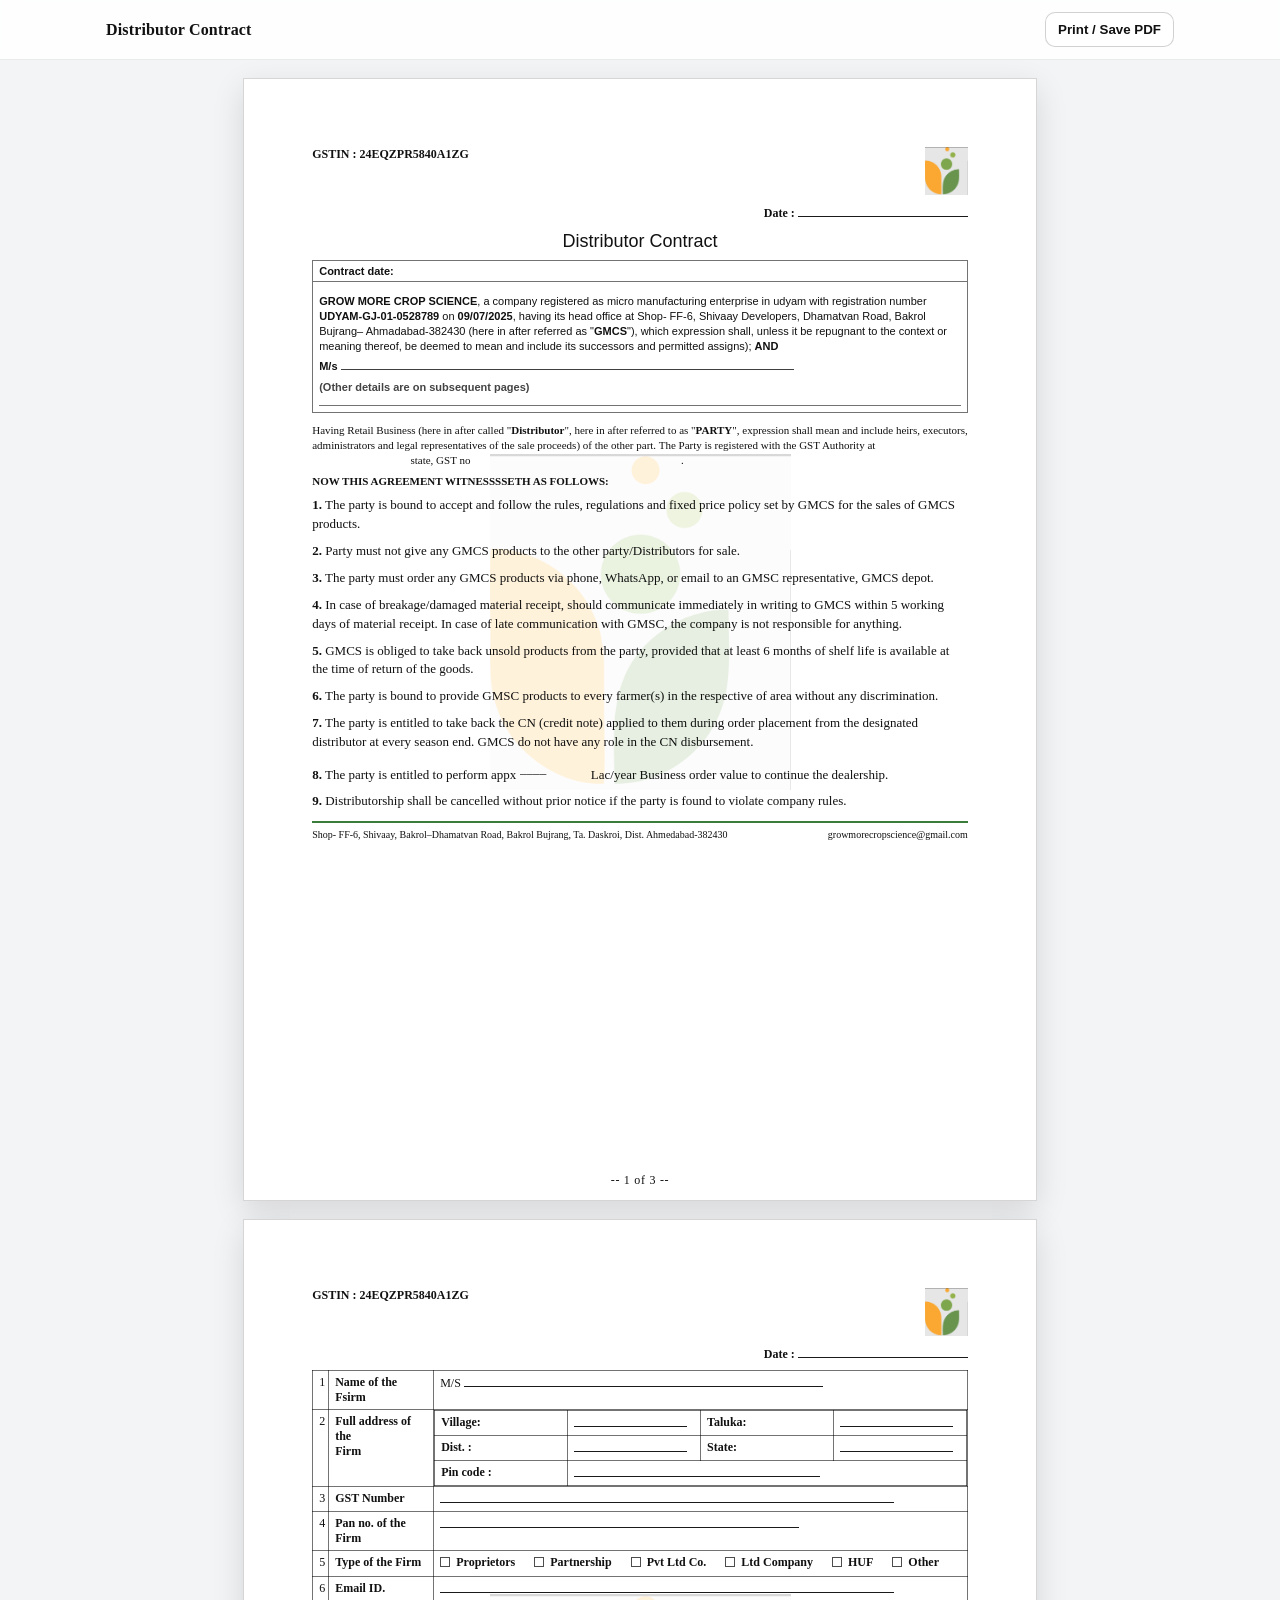
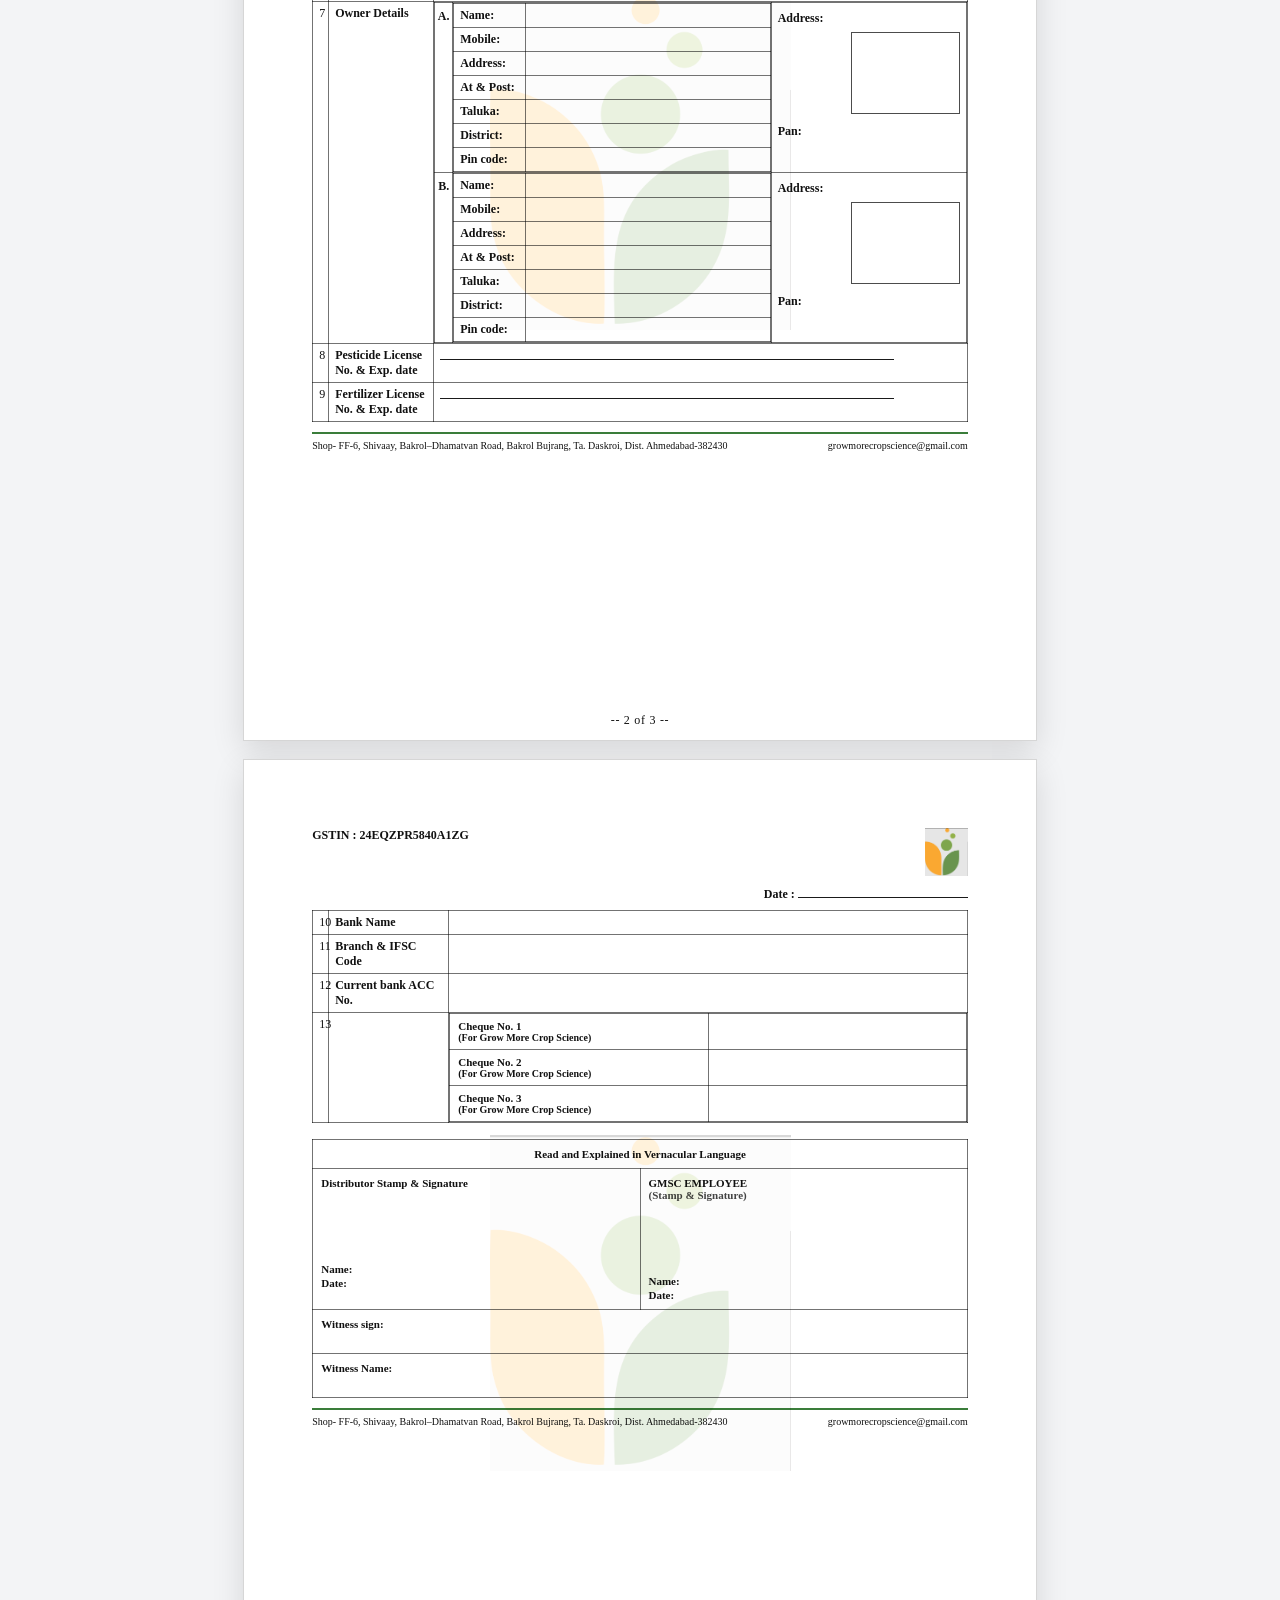
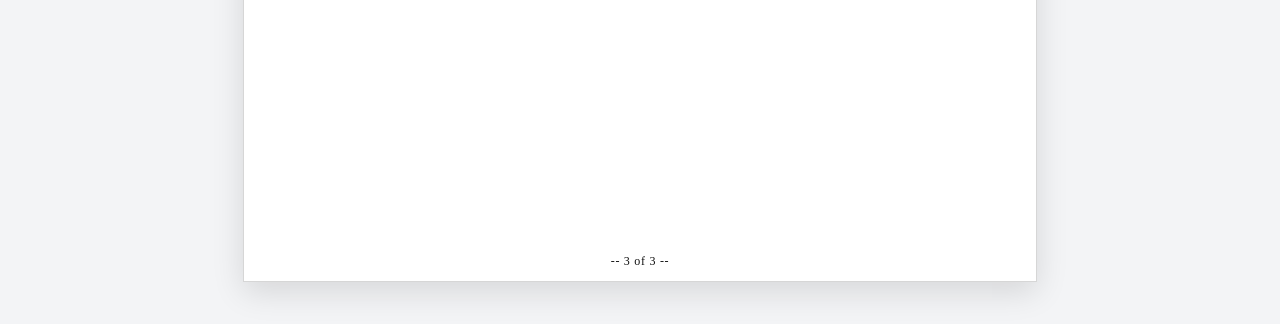
==== distributor-contract.html @ c345767f "grow more V1" ====
<!DOCTYPE html>
<html lang="en">
  <head>
    <meta charset="UTF-8" />
    <meta name="viewport" content="width=device-width, initial-scale=1.0" />
    <title>Distributor Contract</title>
    <link rel="stylesheet" href="./distributor-contract.css" />
  </head>
  <body>
    <header class="toolbar no-print" aria-label="Document toolbar">
      <div class="toolbar__inner">
        <div class="toolbar__title">Distributor Contract</div>
        <div class="toolbar__actions">
          <button type="button" class="btn" id="btn-print">Print / Save PDF</button>
        </div>
      </div>
    </header>

    <main class="doc" aria-label="Distributor contract document">
      <!-- PAGE 1 -->
      <section class="page page--gmcs" aria-label="Page 1">
        <div class="page__content">
          <header class="gmcs-header" aria-label="GMCS header">
            <div class="gmcs-header__left">
              <div class="gmcs-header__gstin">GSTIN : 24EQZPR5840A1ZG</div>
            </div>
            <div class="gmcs-header__right">
              <div class="gmcs-header__brand">
                <img class="gmcs-header__logo" src="./image.png" alt="Company logo" />
                <div class="gmcs-header__brand-text">
                  <div class="gmcs-header__brand-name">Grow More</div>
                  <div class="gmcs-header__brand-sub">Crop Science</div>
                </div>
              </div>
              <div class="gmcs-header__date">
                <span>Date :</span>
                <span class="gmcs-blank gmcs-blank--sm" data-field="contractDate"></span>
              </div>
            </div>
          </header>

          <div class="gmcs-watermark" aria-hidden="true"></div>

          <h1 class="doc-title doc-title--gmcs">Distributor Contract</h1>

          <section class="gmcs-box" aria-label="Contract parties box">
            <div class="gmcs-box__row"><strong>Contract date:</strong></div>
            <div class="gmcs-box__body">
              <p class="gmcs-small">
                <strong>GROW MORE CROP SCIENCE</strong>, a company registered as micro manufacturing
                enterprise in udyam with registration number <strong>UDYAM-GJ-01-0528789</strong> on
                <strong>09/07/2025</strong>, having its head office at Shop- FF-6, Shivaay Developers,
                Dhamatvan Road, Bakrol Bujrang– Ahmadabad-382430 (here in after referred as
                "<strong>GMCS</strong>"), which expression shall, unless it be repugnant to the context or
                meaning thereof, be deemed to mean and include its successors and permitted assigns);
                <strong>AND</strong>
              </p>

              <p class="gmcs-small"><strong>M/s</strong> <span class="gmcs-line gmcs-line--ms" data-field="firmName"></span></p>
              <p class="gmcs-small muted"><strong>(Other details are on subsequent pages)</strong></p>
              <div class="gmcs-rule" aria-hidden="true"></div>
            </div>
          </section>

          <p class="gmcs-small">
            Having Retail Business (here in after called "<strong>Distributor</strong>", here in after
            referred to as "<strong>PARTY</strong>", expression shall mean and include heirs, executors,
            administrators and legal representatives of the sale proceeds) of the other part. The Party is
            registered with the GST Authority at <span class="u u--state" data-field="gstState"></span>state, GST no
            <span class="u u--gst" data-field="gstNumber"></span>.
          </p>

          <p class="gmcs-small"><strong>NOW THIS AGREEMENT WITNESSSSETH AS FOLLOWS:</strong></p>

          <div class="clauses">
            <p class="para para--tight">
              <strong>1.</strong> The party is bound to accept and follow the rules, regulations and fixed
              price policy set by GMCS for the sales of GMCS products.
            </p>
            <p class="para para--tight">
              <strong>2.</strong> Party must not give any GMCS products to the other party/Distributors for
              sale.
            </p>
            <p class="para para--tight">
              <strong>3.</strong> The party must order any GMCS products via phone, WhatsApp, or email to an
              GMSC representative, GMCS depot.
            </p>
            <p class="para para--tight">
              <strong>4.</strong> In case of breakage/damaged material receipt, should communicate
              immediately in writing to GMCS within 5 working days of material receipt. In case of late
              communication with GMSC, the company is not responsible for anything.
            </p>
            <p class="para para--tight">
              <strong>5.</strong> GMCS is obliged to take back unsold products from the party, provided that
              at least 6 months of shelf life is available at the time of return of the goods.
            </p>
            <p class="para para--tight">
              <strong>6.</strong> The party is bound to provide GMSC products to every farmer(s) in the
              respective of area without any discrimination.
            </p>
            <p class="para para--tight">
              <strong>7.</strong> The party is entitled to take back the CN (credit note) applied to them
              during order placement from the designated distributor at every season end. GMCS do not have
              any role in the CN disbursement.
            </p>
            <p class="para para--tight">
              <strong>8.</strong> The party is entitled to perform appx <span class="u u--small">____</span>
              Lac/year Business order value to continue the dealership.
            </p>
            <p class="para para--tight">
              <strong>9.</strong> Distributorship shall be cancelled without prior notice if the party is
              found to violate company rules.
            </p>
          </div>

          <footer class="gmcs-footer" aria-label="GMCS footer">
            <div class="gmcs-footer__left">Shop- FF-6, Shivaay, Bakrol–Dhamatvan Road, Bakrol Bujrang, Ta. Daskroi, Dist. Ahmedabad-382430</div>
            <div class="gmcs-footer__right">growmorecropscience@gmail.com</div>
          </footer>
        </div>

        <footer class="page__footer" aria-label="Page 1 footer">
          <span class="page__number">-- 1 of 3 --</span>
        </footer>
      </section>

      <!-- PAGE 2 -->
      <section class="page page--gmcs" aria-label="Page 2">
        <div class="page__content">
          <header class="gmcs-header" aria-label="GMCS header">
            <div class="gmcs-header__left">
              <div class="gmcs-header__gstin">GSTIN : 24EQZPR5840A1ZG</div>
            </div>
            <div class="gmcs-header__right">
              <div class="gmcs-header__brand">
                <img class="gmcs-header__logo" src="./image.png" alt="Company logo" />
                <div class="gmcs-header__brand-text">
                  <div class="gmcs-header__brand-name">Grow More</div>
                  <div class="gmcs-header__brand-sub">Crop Science</div>
                </div>
              </div>
              <div class="gmcs-header__date">
                <span>Date :</span>
                <span class="gmcs-blank gmcs-blank--sm" data-field="contractDate"></span>
              </div>
            </div>
          </header>

          <div class="gmcs-watermark" aria-hidden="true"></div>

          <table class="gmcs-table" aria-label="Distributor details form">
            <tbody>
              <tr>
                <td class="c-no">1</td>
                <td class="c-label">Name of the Fsirm</td>
                <td class="c-value">M/S <span class="gmcs-blank gmcs-blank--xl" data-field="firmName"></span></td>
              </tr>

              <tr>
                <td class="c-no">2</td>
                <td class="c-label">Full address of the<br />Firm</td>
                <td class="c-value p0">
                  <table class="gmcs-sub" aria-label="Firm address">
                    <tr>
                      <td class="subcell">Village:</td>
                      <td class="subcell subcell--fill"><span class="gmcs-blank gmcs-blank--md" data-field="addressVillage"></span></td>
                      <td class="subcell">Taluka:</td>
                      <td class="subcell subcell--fill"><span class="gmcs-blank gmcs-blank--md" data-field="addressTaluka"></span></td>
                    </tr>
                    <tr>
                      <td class="subcell">Dist. :</td>
                      <td class="subcell subcell--fill"><span class="gmcs-blank gmcs-blank--md" data-field="addressDistrict"></span></td>
                      <td class="subcell">State:</td>
                      <td class="subcell subcell--fill"><span class="gmcs-blank gmcs-blank--md" data-field="addressState"></span></td>
                    </tr>
                    <tr>
                      <td class="subcell">Pin code :</td>
                      <td class="subcell subcell--fill" colspan="3"><span class="gmcs-blank gmcs-blank--lg" data-field="addressPincode"></span></td>
                    </tr>
                  </table>
                </td>
              </tr>

              <tr>
                <td class="c-no">3</td>
                <td class="c-label">GST Number</td>
                <td class="c-value"><span class="gmcs-blank gmcs-blank--xxl" data-field="gstNumber"></span></td>
              </tr>

              <tr>
                <td class="c-no">4</td>
                <td class="c-label">Pan no. of the Firm</td>
                <td class="c-value"><span class="gmcs-blank gmcs-blank--xl" data-field="panNumber"></span></td>
              </tr>

              <tr>
                <td class="c-no">5</td>
                <td class="c-label">Type of the Firm</td>
                <td class="c-value">
                  <label class="gmcs-check"><span class="box" aria-hidden="true" data-check="firmType" data-check-value="Proprietors"></span> Proprietors</label>
                  <label class="gmcs-check"><span class="box" aria-hidden="true" data-check="firmType" data-check-value="Partnership"></span> Partnership</label>
                  <label class="gmcs-check"><span class="box" aria-hidden="true" data-check="firmType" data-check-value="Pvt Ltd Co."></span> Pvt Ltd Co.</label>
                  <label class="gmcs-check"><span class="box" aria-hidden="true" data-check="firmType" data-check-value="Ltd Company"></span> Ltd Company</label>
                  <label class="gmcs-check"><span class="box" aria-hidden="true" data-check="firmType" data-check-value="HUF"></span> HUF</label>
                  <label class="gmcs-check"><span class="box" aria-hidden="true" data-check="firmType" data-check-value="Other"></span> Other</label>
                </td>
              </tr>

              <tr>
                <td class="c-no">6</td>
                <td class="c-label">Email ID.</td>
                <td class="c-value"><span class="gmcs-blank gmcs-blank--xxl" data-field="email"></span></td>
              </tr>

              <tr>
                <td class="c-no">7</td>
                <td class="c-label">Owner Details</td>
                <td class="c-value p0">
                  <table class="gmcs-owner" aria-label="Owner details">
                    <tr>
                      <td class="own-letter">A.</td>
                      <td class="own-left p0">
                        <table class="gmcs-fields" aria-label="Owner A fields">
                          <tr><td class="f-label">Name:</td><td class="f-fill" data-field="ownerAName"></td></tr>
                          <tr><td class="f-label">Mobile:</td><td class="f-fill" data-field="ownerAMobile"></td></tr>
                          <tr><td class="f-label">Address:</td><td class="f-fill" data-field="ownerAAddress"></td></tr>
                          <tr><td class="f-label">At &amp; Post:</td><td class="f-fill" data-field="ownerAAtPost"></td></tr>
                          <tr><td class="f-label">Taluka:</td><td class="f-fill" data-field="ownerATaluka"></td></tr>
                          <tr><td class="f-label">District:</td><td class="f-fill" data-field="ownerADistrict"></td></tr>
                          <tr><td class="f-label">Pin code:</td><td class="f-fill" data-field="ownerAPincode"></td></tr>
                        </table>
                      </td>
                      <td class="own-right">
                        <div class="own-right__top"><span class="r-label">Address:</span></div>
                        <div class="own-right__box" aria-hidden="true" data-field="ownerAAddressBox"></div>
                        <div class="own-right__bottom"><span class="r-label">Pan:</span> <span data-field="ownerAPan"></span></div>
                      </td>
                    </tr>

                    <tr>
                      <td class="own-letter">B.</td>
                      <td class="own-left p0">
                        <table class="gmcs-fields" aria-label="Owner B fields">
                          <tr><td class="f-label">Name:</td><td class="f-fill" data-field="ownerBName"></td></tr>
                          <tr><td class="f-label">Mobile:</td><td class="f-fill" data-field="ownerBMobile"></td></tr>
                          <tr><td class="f-label">Address:</td><td class="f-fill" data-field="ownerBAddress"></td></tr>
                          <tr><td class="f-label">At &amp; Post:</td><td class="f-fill" data-field="ownerBAtPost"></td></tr>
                          <tr><td class="f-label">Taluka:</td><td class="f-fill" data-field="ownerBTaluka"></td></tr>
                          <tr><td class="f-label">District:</td><td class="f-fill" data-field="ownerBDistrict"></td></tr>
                          <tr><td class="f-label">Pin code:</td><td class="f-fill" data-field="ownerBPincode"></td></tr>
                        </table>
                      </td>
                      <td class="own-right">
                        <div class="own-right__top"><span class="r-label">Address:</span></div>
                        <div class="own-right__box" aria-hidden="true" data-field="ownerBAddressBox"></div>
                        <div class="own-right__bottom"><span class="r-label">Pan:</span> <span data-field="ownerBPan"></span></div>
                      </td>
                    </tr>
                  </table>
                </td>
              </tr>

              <tr>
                <td class="c-no">8</td>
                <td class="c-label">Pesticide License No. &amp; Exp. date</td>
                <td class="c-value"><span class="gmcs-blank gmcs-blank--xxl"></span></td>
              </tr>

              <tr>
                <td class="c-no">9</td>
                <td class="c-label">Fertilizer License No. &amp; Exp. date</td>
                <td class="c-value"><span class="gmcs-blank gmcs-blank--xxl"></span></td>
              </tr>
            </tbody>
          </table>

          <footer class="gmcs-footer" aria-label="GMCS footer">
            <div class="gmcs-footer__left">Shop- FF-6, Shivaay, Bakrol–Dhamatvan Road, Bakrol Bujrang, Ta. Daskroi, Dist. Ahmedabad-382430</div>
            <div class="gmcs-footer__right">growmorecropscience@gmail.com</div>
          </footer>
        </div>

        <footer class="page__footer" aria-label="Page 2 footer">
          <span class="page__number">-- 2 of 3 --</span>
        </footer>
      </section>

      <!-- PAGE 3 -->
      <section class="page page--gmcs" aria-label="Page 3">
        <div class="page__content">
          <header class="gmcs-header" aria-label="GMCS header">
            <div class="gmcs-header__left">
              <div class="gmcs-header__gstin">GSTIN : 24EQZPR5840A1ZG</div>
            </div>
            <div class="gmcs-header__right">
              <div class="gmcs-header__brand">
                <img class="gmcs-header__logo" src="./image.png" alt="Company logo" />
                <div class="gmcs-header__brand-text">
                  <div class="gmcs-header__brand-name">Grow More</div>
                  <div class="gmcs-header__brand-sub">Crop Science</div>
                </div>
              </div>
              <div class="gmcs-header__date">
                <span>Date :</span>
                <span class="gmcs-blank gmcs-blank--sm" data-field="contractDate"></span>
              </div>
            </div>
          </header>

          <div class="gmcs-watermark" aria-hidden="true"></div>

          <table class="gmcs-table gmcs-table--bank" aria-label="Bank details">
            <tbody>
              <tr>
                <td class="c-no">10</td>
                <td class="c-label">Bank Name</td>
                <td class="c-value" data-field="bankName"></td>
              </tr>
              <tr>
                <td class="c-no">11</td>
                <td class="c-label">Branch &amp; IFSC Code</td>
                <td class="c-value" data-field="bankBranchIfsc"></td>
              </tr>
              <tr>
                <td class="c-no">12</td>
                <td class="c-label">Current bank ACC No.</td>
                <td class="c-value" data-field="bankAccountNumber"></td>
              </tr>
              <tr>
                <td class="c-no">13</td>
                <td class="c-label p0"></td>
                <td class="c-value p0">
                  <table class="gmcs-cheques" aria-label="Cheques">
                    <tr>
                      <td class="ch-left">
                        <div class="ch-title">Cheque No. 1</div>
                        <div class="ch-sub">(For Grow More Crop Science)</div>
                      </td>
                      <td class="ch-right"></td>
                    </tr>
                    <tr>
                      <td class="ch-left">
                        <div class="ch-title">Cheque No. 2</div>
                        <div class="ch-sub">(For Grow More Crop Science)</div>
                      </td>
                      <td class="ch-right"></td>
                    </tr>
                    <tr>
                      <td class="ch-left">
                        <div class="ch-title">Cheque No. 3</div>
                        <div class="ch-sub">(For Grow More Crop Science)</div>
                      </td>
                      <td class="ch-right"></td>
                    </tr>
                  </table>
                </td>
              </tr>
            </tbody>
          </table>

          <table class="gmcs-sign" aria-label="Signatures">
            <tbody>
              <tr>
                <td class="sign-head" colspan="2">Read and Explained in Vernacular Language</td>
              </tr>
              <tr>
                <td class="sign-col">
                  <div class="sign-title">Distributor Stamp &amp; Signature</div>
                  <div class="sign-space"></div>
                  <div class="sign-meta"><strong>Name:</strong> <span data-field="distributorSignName"></span></div>
                  <div class="sign-meta"><strong>Date:</strong> <span data-field="distributorSignDate"></span></div>
                </td>
                <td class="sign-col">
                  <div class="sign-title">GMSC EMPLOYEE<br /><span class="muted">(Stamp &amp; Signature)</span></div>
                  <div class="sign-space"></div>
                  <div class="sign-meta"><strong>Name:</strong> <span data-field="gmcsEmployeeName"></span></div>
                  <div class="sign-meta"><strong>Date:</strong> <span data-field="gmcsEmployeeDate"></span></div>
                </td>
              </tr>
              <tr>
                <td class="witness-row" colspan="2"><strong>Witness sign:</strong> <span data-field="witnessSign"></span></td>
              </tr>
              <tr>
                <td class="witness-row" colspan="2"><strong>Witness Name:</strong> <span data-field="witnessName"></span></td>
              </tr>
            </tbody>
          </table>

          <footer class="gmcs-footer" aria-label="GMCS footer">
            <div class="gmcs-footer__left">Shop- FF-6, Shivaay, Bakrol–Dhamatvan Road, Bakrol Bujrang, Ta. Daskroi, Dist. Ahmedabad-382430</div>
            <div class="gmcs-footer__right">growmorecropscience@gmail.com</div>
          </footer>
        </div>

        <footer class="page__footer" aria-label="Page 3 footer">
          <span class="page__number">-- 3 of 3 --</span>
        </footer>
      </section>
    </main>

    <script>
      document.getElementById("btn-print")?.addEventListener("click", () => window.print());

      document.querySelectorAll(".gmcs-header__logo").forEach((img) => {
        img.addEventListener("error", () => {
          img.hidden = true;
          const brand = img.closest(".gmcs-header__brand");
          const text = brand?.querySelector(".gmcs-header__brand-text");
          if (text) text.classList.add("gmcs-header__brand-text--visible");
        });
      });
    </script>
  </body>
</html>
---- distributor-contract.css ----
:root {
  --ink: #111;
  --muted: #444;
  --line: #1a1a1a;
  --paper: #ffffff;
  --bg: #f3f4f6;
  --page-w: 210mm;
  --page-h: 297mm;
  --pad: 18mm;
}

*,
*::before,
*::after {
  box-sizing: border-box;
}

html,
body {
  height: 100%;
}

body {
  margin: 0;
  font-family: "Times New Roman", Times, serif;
  color: var(--ink);
  background: var(--bg);
}

.toolbar {
  position: sticky;
  top: 0;
  z-index: 10;
  background: rgba(255, 255, 255, 0.85);
  backdrop-filter: blur(10px);
  border-bottom: 1px solid rgba(0, 0, 0, 0.08);
}

.toolbar__inner {
  max-width: 1100px;
  margin: 0 auto;
  padding: 12px 16px;
  display: flex;
  align-items: center;
  justify-content: space-between;
  gap: 12px;
}

.toolbar__title {
  font-weight: 600;
  letter-spacing: 0.01em;
}

.btn {
  appearance: none;
  border: 1px solid rgba(0, 0, 0, 0.18);
  background: #fff;
  color: var(--ink);
  padding: 9px 12px;
  border-radius: 10px;
  font-weight: 600;
  cursor: pointer;
}

.btn:hover {
  border-color: rgba(0, 0, 0, 0.28);
}

.doc {
  padding: 18px 12px 42px;
  display: grid;
  justify-content: center;
  gap: 18px;
}

.page {
  width: var(--page-w);
  min-height: var(--page-h);
  background: var(--paper);
  box-shadow: 0 10px 30px rgba(0, 0, 0, 0.12);
  border: 1px solid rgba(0, 0, 0, 0.16);
  position: relative;
  display: flex;
  flex-direction: column;
}

.page__content {
  padding: var(--pad);
  flex: 1;
}

.page__footer {
  padding: 8px 0 12px;
  text-align: center;
  font-size: 12px;
  letter-spacing: 0.06em;
}

.page__number {
  display: inline-block;
  color: var(--ink);
}

.doc-title {
  margin: 0 0 10px;
  text-align: center;
  font-size: 18px;
  font-weight: 700;
}

.para {
  margin: 10px 0;
  font-size: 13px;
  line-height: 1.45;
}

.para--tight {
  margin: 8px 0;
}

.muted {
  color: var(--muted);
}

.clauses {
  margin: 8px 0 0;
}

.u {
  white-space: nowrap;
  letter-spacing: 0.02em;
}

.u--wide {
  display: inline-block;
  width: 100%;
  overflow: hidden;
}

.u--name {
  display: inline-block;
  width: 150mm;
  overflow: hidden;
}

.u--state {
  display: inline-block;
  width: 26mm;
  overflow: hidden;
}

.u--gst {
  display: inline-block;
  width: 55mm;
  overflow: hidden;
}

.u--small {
  display: inline-block;
  width: 18mm;
  overflow: hidden;
}

.form-lines {
  font-size: 13px;
  line-height: 1.4;
}

.form-line {
  margin: 6px 0;
}

.form-line.gap-top {
  margin-top: 14px;
}

.indent {
  padding-left: 20px;
}

.label {
  font-weight: 500;
}

.u--line {
  display: inline-block;
  width: 120mm;
  overflow: hidden;
}

.u--mid {
  display: inline-block;
  width: 38mm;
  overflow: hidden;
}

.u--short {
  display: inline-block;
  width: 28mm;
  overflow: hidden;
}

@media (max-width: 900px) {
  .doc {
    justify-content: start;
  }

  .page {
    width: min(var(--page-w), 100%);
  }
}

@media print {
  :root {
    --bg: #ffffff;
  }

  body {
    background: #fff;
  }

  .no-print {
    display: none !important;
  }

  .doc {
    padding: 0;
    gap: 0;
  }

  .page {
    width: var(--page-w);
    min-height: var(--page-h);
    box-shadow: none;
    border: none;
    page-break-after: always;
  }

  .page:last-child {
    page-break-after: auto;
  }

  .gmcs-header__logo {
    max-width: 34mm;
    max-height: 11mm;
  }
}

/* ===== GMCS page 2 table UI ===== */
.page--gmcs .page__content {
  position: relative;
}

.gmcs-header {
  display: flex;
  align-items: flex-start;
  justify-content: space-between;
  gap: 10px;
  margin: 0 0 8px;
}

.gmcs-header__gstin {
  font-size: 12px;
  font-weight: 600;
}

.gmcs-header__right {
  text-align: right;
}

.gmcs-header__brand {
  display: inline-flex;
  align-items: center;
  gap: 8px;
}

.gmcs-header__logo {
  max-width: 128px;
  max-height: 48px;
  width: auto;
  height: auto;
  display: block;
  flex-shrink: 0;
  object-fit: contain;
  object-position: right center;
}

.gmcs-header__brand-name {
  font-family: Arial, Helvetica, sans-serif;
  font-weight: 700;
  font-size: 18px;
  line-height: 1.05;
}

.gmcs-header__brand-sub {
  font-family: Arial, Helvetica, sans-serif;
  font-weight: 600;
  font-size: 12px;
  color: #2d7a2d;
  line-height: 1.05;
}

.gmcs-header__brand-text {
  display: none;
}

.gmcs-header__brand-text--visible {
  display: block;
  text-align: right;
}

.gmcs-header__date {
  margin-top: 6px;
  font-size: 12px;
  font-weight: 600;
}

.gmcs-blank {
  display: inline-block;
  border-bottom: 1px solid var(--line);
  height: 1em;
  vertical-align: baseline;
}

.gmcs-blank--sm {
  width: 45mm;
}

.gmcs-blank--md {
  width: 30mm;
}

.gmcs-blank--lg {
  width: 65mm;
}

.gmcs-blank--xl {
  width: 95mm;
}

.gmcs-blank--xxl {
  width: 120mm;
}

.gmcs-watermark {
  position: absolute;
  inset: 0;
  pointer-events: none;
  background-image: url("./image.png");
  background-repeat: no-repeat;
  background-position: center;
  background-size: 38%;
  opacity: 0.16;
  filter: saturate(1.15) contrast(1.05);
  mix-blend-mode: multiply;
}

.gmcs-table {
  width: 100%;
  border-collapse: collapse;
  font-size: 12px;
  table-layout: fixed;
  border: 1px solid rgba(0, 0, 0, 0.55);
}

.gmcs-table td {
  border: 1px solid rgba(0, 0, 0, 0.55);
  padding: 4px 6px;
  vertical-align: top;
}

.c-no {
  width: 16px;
  text-align: center;
  padding: 4px 0;
}

.c-label {
  width: 105px;
  font-weight: 600;
}

.p0 {
  padding: 0 !important;
}

.gmcs-sub {
  width: 100%;
  border-collapse: collapse;
  table-layout: fixed;
}

.gmcs-sub td {
  border: 1px solid rgba(0, 0, 0, 0.55);
  padding: 4px 6px;
}

.subcell {
  width: 62px;
  font-weight: 600;
}

.gmcs-check {
  display: inline-flex;
  align-items: center;
  gap: 6px;
  margin-right: 16px;
  margin-bottom: 2px;
  font-weight: 600;
}

.gmcs-check .box {
  width: 10px;
  height: 10px;
  border: 1px solid rgba(0, 0, 0, 0.7);
  display: inline-block;
}

.gmcs-owner {
  width: 100%;
  border-collapse: collapse;
  table-layout: fixed;
}

.gmcs-owner td {
  border: 1px solid rgba(0, 0, 0, 0.55);
  padding: 0;
  vertical-align: top;
}

.gmcs-fields td.f-fill[data-field],
.gmcs-table td[data-field],
.gmcs-blank[data-field],
.gmcs-line[data-field] {
  white-space: nowrap;
  overflow: hidden;
}

.own-right__box[data-field] {
  padding: 6px;
  white-space: normal;
  line-height: 1.25;
  font-size: 11px;
}

/* Marked checkbox when generating PDF */
.gmcs-check .box.is-checked {
  background: #111;
}

.own-letter {
  width: 18px;
  text-align: center;
  font-weight: 700;
  padding-top: 6px !important;
}

.own-left {
  width: 62%;
}

.own-right {
  width: 38%;
  padding: 6px !important;
}

.gmcs-fields {
  width: 100%;
  border-collapse: collapse;
  table-layout: fixed;
  font-size: 12px;
}

.gmcs-fields td {
  border: 1px solid rgba(0, 0, 0, 0.55);
  padding: 4px 6px;
}

.f-label {
  width: 72px;
  font-weight: 600;
}

.f-fill {
  width: auto;
  height: 14px;
}

.own-right__top,
.own-right__bottom {
  font-weight: 600;
  font-size: 12px;
  padding: 2px 0 6px;
}

.own-right__box {
  height: 82px;
  border: 1px solid rgba(0, 0, 0, 0.7);
  margin: 0 0 8px auto;
  width: 60%;
}

.gmcs-footer {
  margin-top: 10px;
  font-size: 10px;
  display: flex;
  justify-content: space-between;
  gap: 10px;
  border-top: 2px solid #3a7d3a;
  padding-top: 6px;
}

.doc-title--gmcs {
  font-family: Arial, Helvetica, sans-serif;
  font-weight: 500;
  font-size: 18px;
  margin: 10px 0 8px;
}

.gmcs-box {
  border: 1px solid rgba(0, 0, 0, 0.55);
  font-family: Arial, Helvetica, sans-serif;
  font-size: 11px;
  margin: 6px 0 10px;
  background: rgba(255, 255, 255, 0.92);
}

.gmcs-box__row {
  padding: 4px 6px;
  border-bottom: 1px solid rgba(0, 0, 0, 0.55);
}

.gmcs-box__body {
  padding: 6px;
}

.gmcs-small {
  font-size: 11px;
  line-height: 1.35;
  margin: 6px 0;
}

.gmcs-line {
  display: inline-block;
  border-bottom: 1px solid rgba(0, 0, 0, 0.75);
  height: 1em;
  vertical-align: baseline;
}

.gmcs-line--ms {
  width: 120mm;
}

.gmcs-rule {
  border-top: 1px solid rgba(0, 0, 0, 0.55);
  margin-top: 10px;
}

.gmcs-table--bank td.c-label {
  width: 120px;
}

.gmcs-cheques {
  width: 100%;
  border-collapse: collapse;
  table-layout: fixed;
  font-size: 11px;
}

.gmcs-cheques td {
  border: 1px solid rgba(0, 0, 0, 0.55);
  padding: 6px 8px;
  vertical-align: top;
}

.gmcs-cheques .ch-left {
  width: 50%;
  font-weight: 700;
}

.gmcs-cheques .ch-right {
  width: 50%;
}

.ch-title {
  font-weight: 700;
  font-size: 11px;
  line-height: 1.1;
}

.ch-sub {
  font-weight: 700;
  font-size: 10px;
  line-height: 1.1;
}

.gmcs-sign {
  width: 100%;
  border-collapse: collapse;
  table-layout: fixed;
  margin-top: 16px;
  font-size: 11px;
  border: 1px solid rgba(0, 0, 0, 0.55);
}

.gmcs-sign td {
  border: 1px solid rgba(0, 0, 0, 0.55);
  padding: 8px;
  vertical-align: top;
}

.sign-head {
  text-align: center;
  font-weight: 700;
  padding: 6px 8px;
}

.sign-col {
  height: 110px;
}

.sign-title {
  font-weight: 700;
  margin-bottom: 8px;
}

.sign-space {
  height: 64px;
}

.sign-meta {
  margin-top: 2px;
}

.witness-row {
  height: 44px;
}
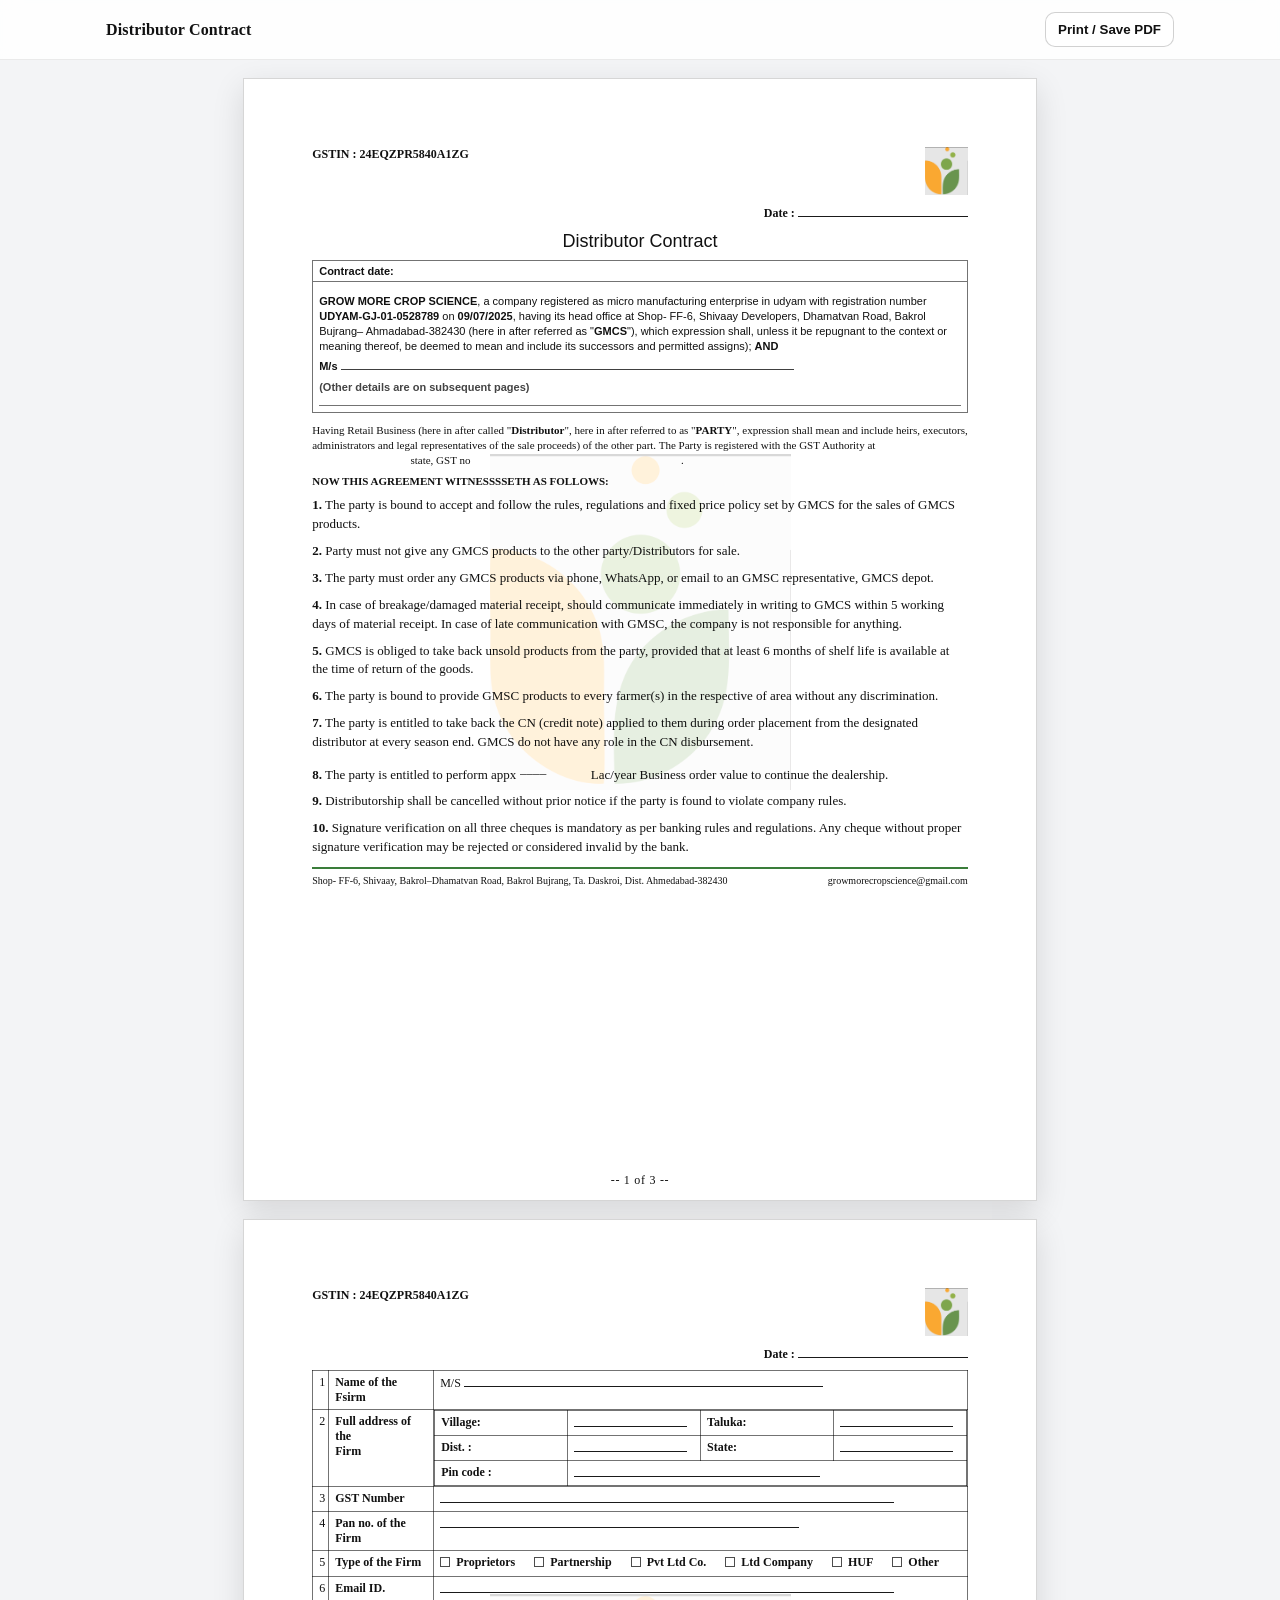
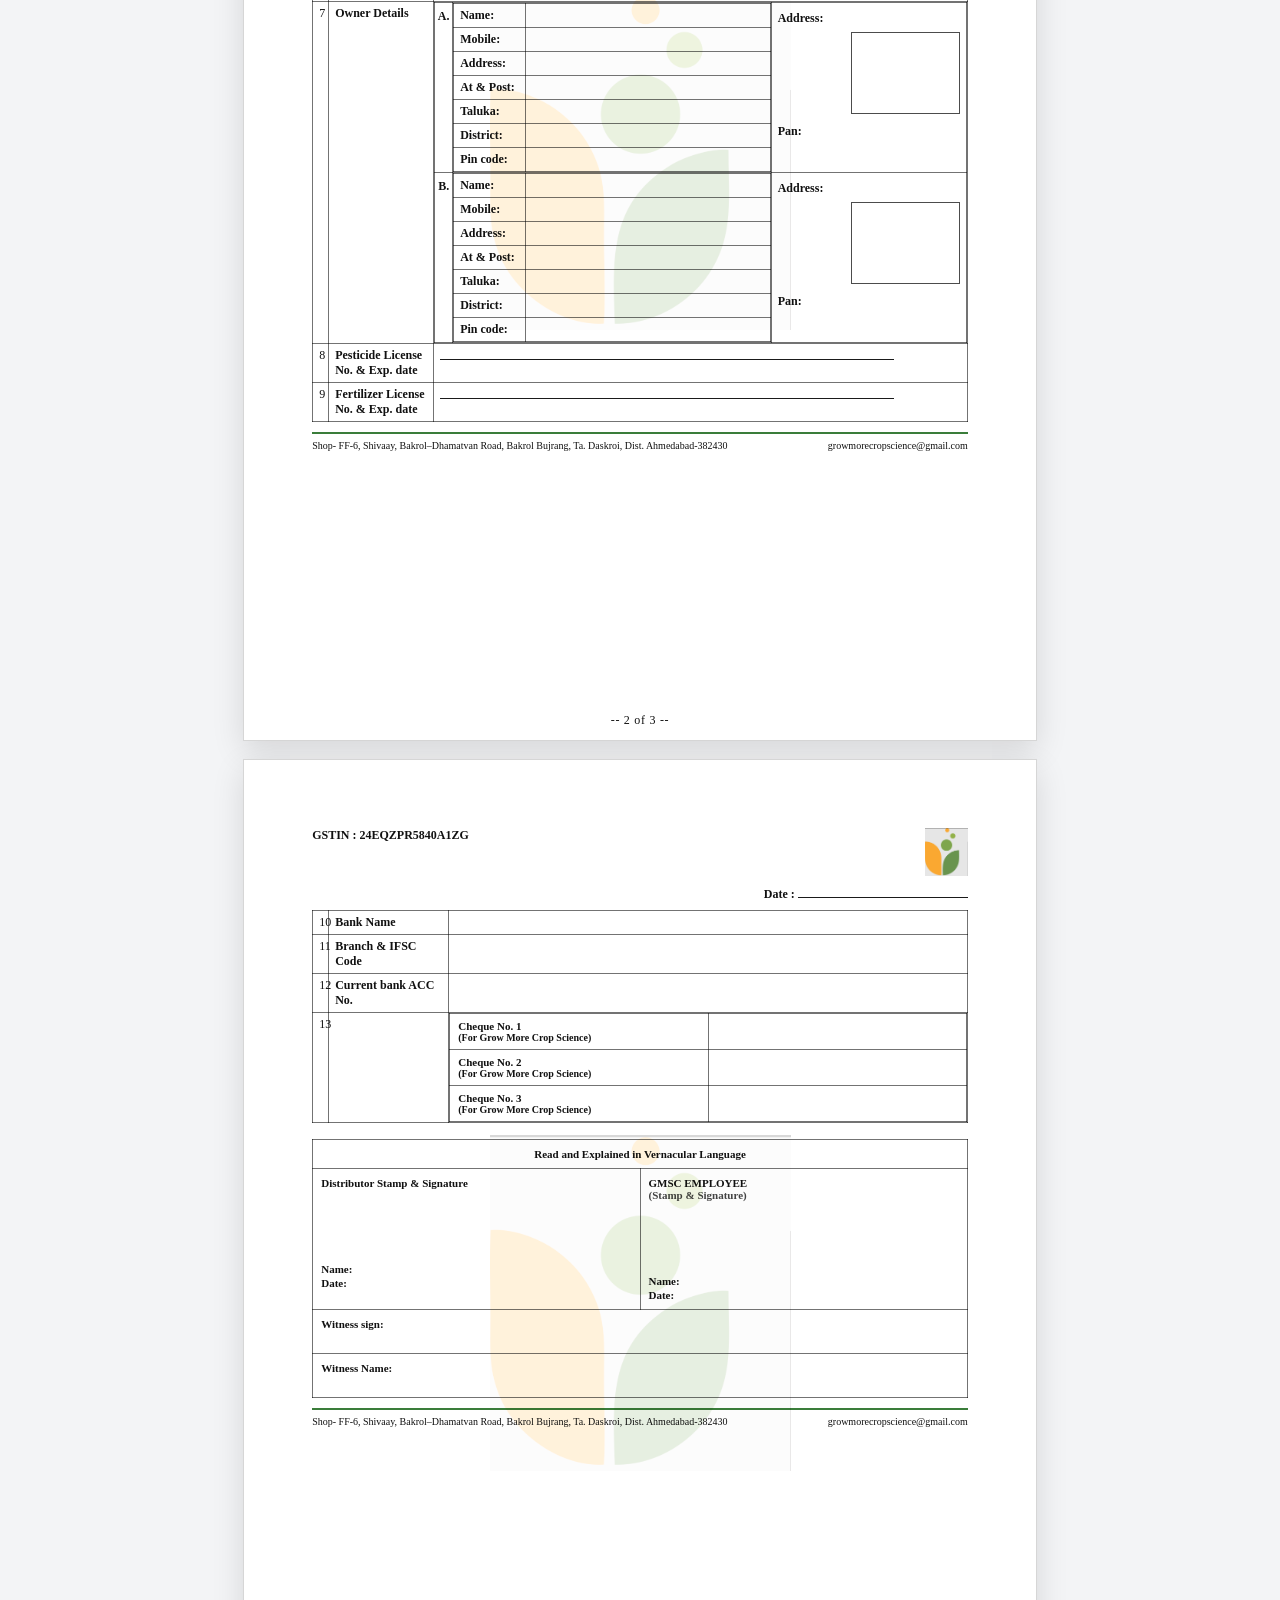
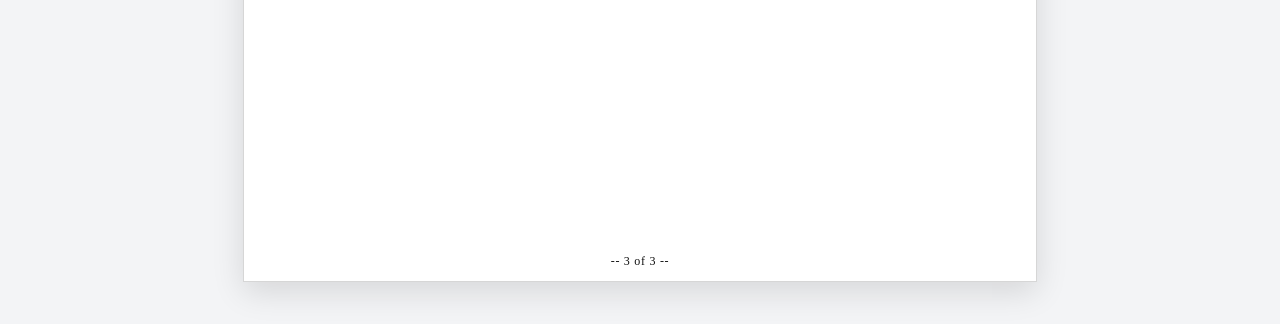
==== commit 922541a9: "new term and condition" ====
--- a/distributor-contract.html
+++ b/distributor-contract.html
@@ -111,6 +111,10 @@
               <strong>9.</strong> Distributorship shall be cancelled without prior notice if the party is
               found to violate company rules.
             </p>
+             <p class="para para--tight">
+              <strong>10.</strong> Signature verification on all three cheques is mandatory as per banking rules and regulations. 
+              Any cheque without proper signature verification may be rejected or considered invalid by the bank.
+            </p>
           </div>
 
           <footer class="gmcs-footer" aria-label="GMCS footer">
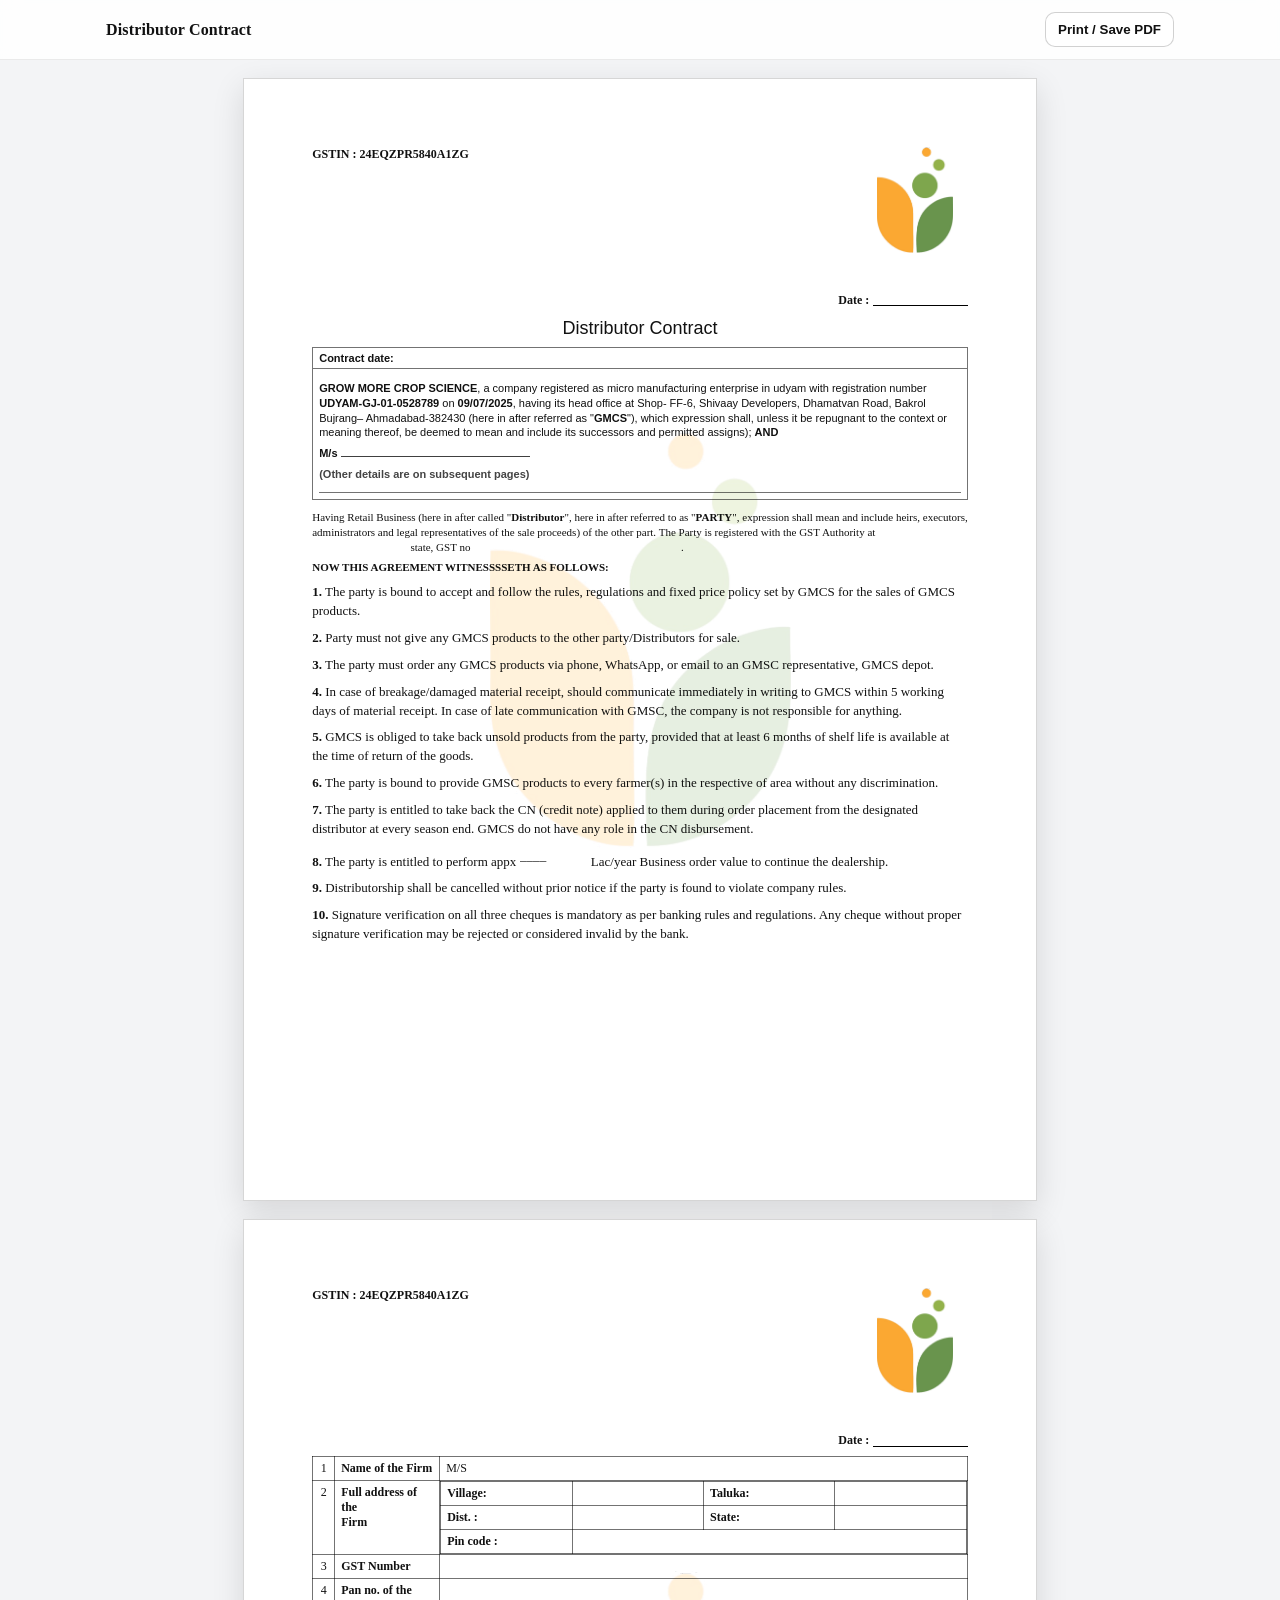
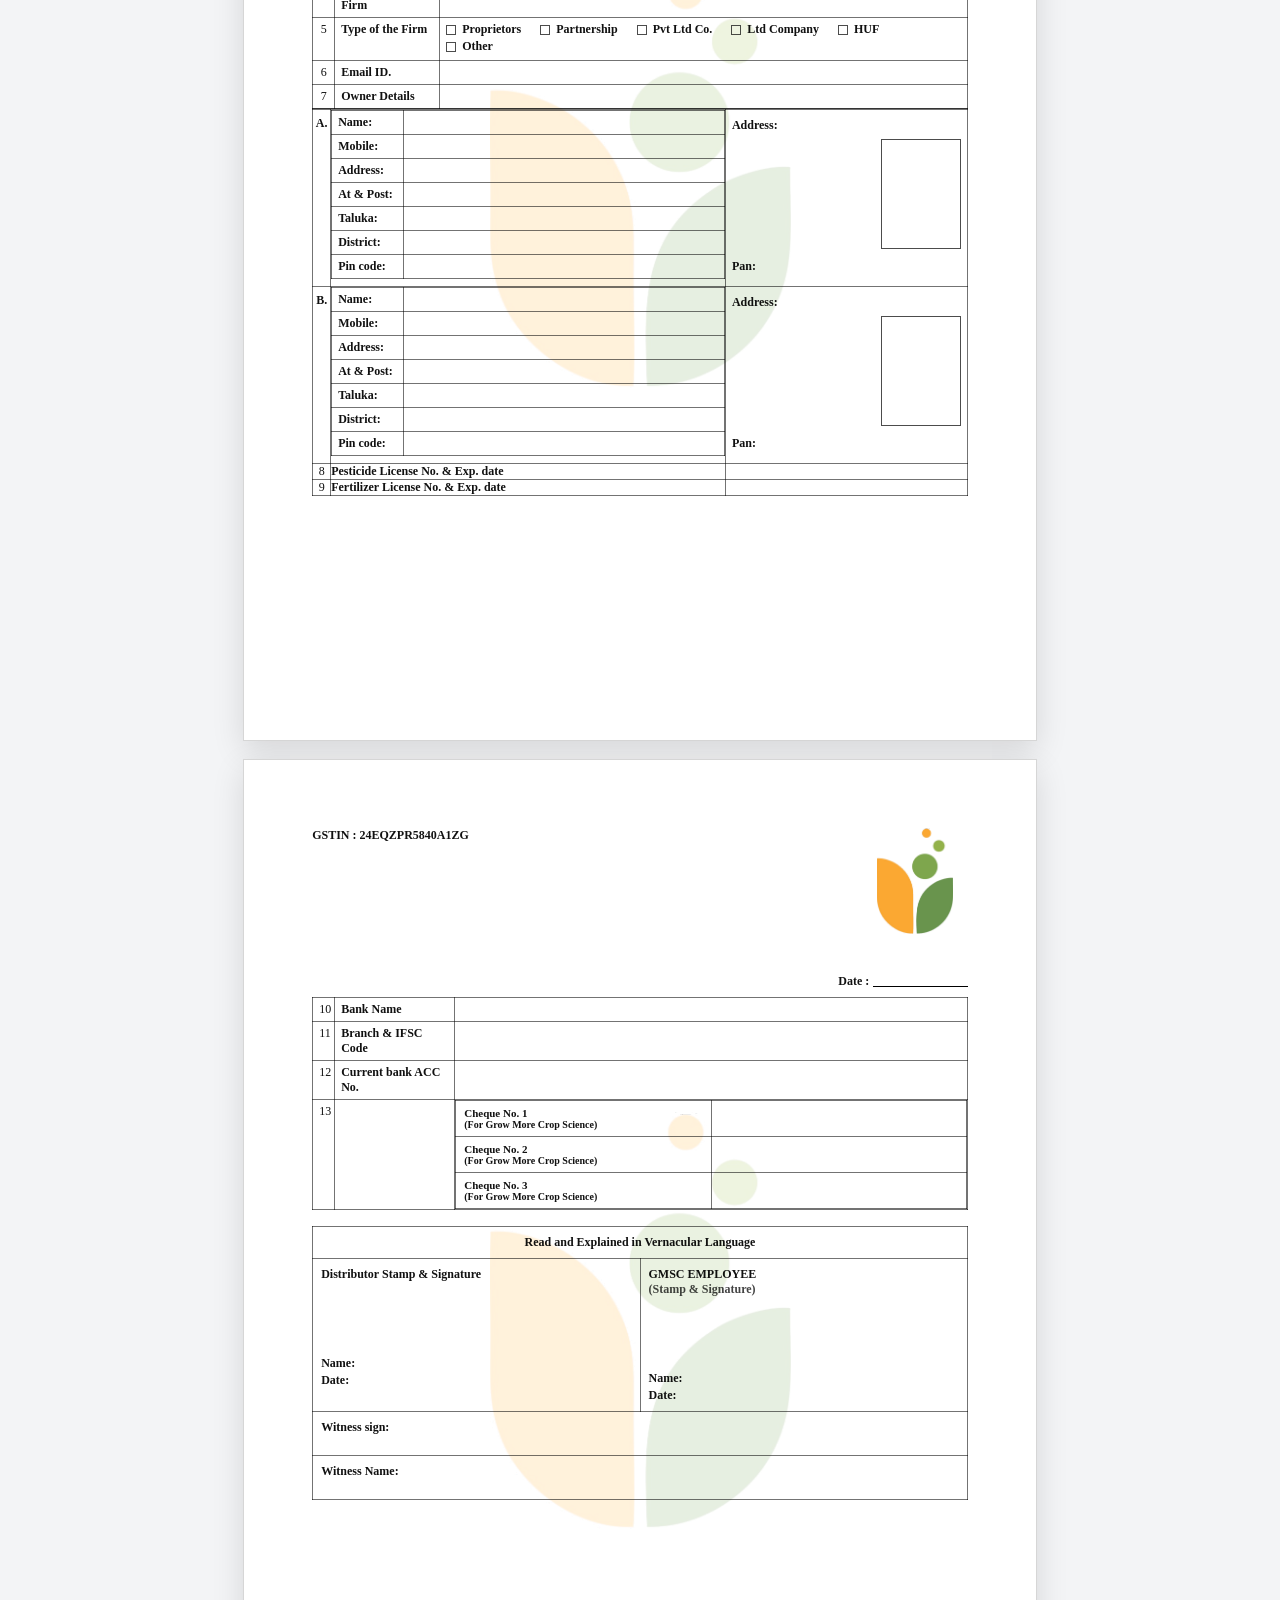
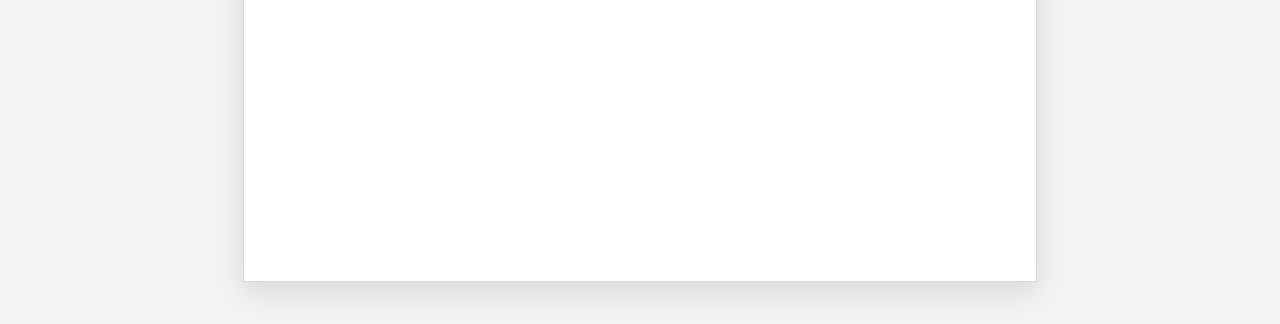
==== commit c9a65c80: "new html" ====
--- a/distributor-contract.html
+++ b/distributor-contract.html
@@ -26,12 +26,13 @@
             </div>
             <div class="gmcs-header__right">
               <div class="gmcs-header__brand">
-                <img class="gmcs-header__logo" src="./image.png" alt="Company logo" />
+                 <img class="gmcs-header__logo" src="image.png" alt="Company logo" />
                 <div class="gmcs-header__brand-text">
                   <div class="gmcs-header__brand-name">Grow More</div>
                   <div class="gmcs-header__brand-sub">Crop Science</div>
                 </div>
               </div>
+            </br> </br>
               <div class="gmcs-header__date">
                 <span>Date :</span>
                 <span class="gmcs-blank gmcs-blank--sm" data-field="contractDate"></span>
@@ -116,16 +117,14 @@
               Any cheque without proper signature verification may be rejected or considered invalid by the bank.
             </p>
           </div>
-
-          <footer class="gmcs-footer" aria-label="GMCS footer">
-            <div class="gmcs-footer__left">Shop- FF-6, Shivaay, Bakrol–Dhamatvan Road, Bakrol Bujrang, Ta. Daskroi, Dist. Ahmedabad-382430</div>
-            <div class="gmcs-footer__right">growmorecropscience@gmail.com</div>
-          </footer>
+        </br> </br> </br> </br>
+          <div class="footer-container"></div>
+          <script src="footer.js"></script>
         </div>
 
-        <footer class="page__footer" aria-label="Page 1 footer">
+        <!-- <footer class="page__footer" aria-label="Page 1 footer">
           <span class="page__number">-- 1 of 3 --</span>
-        </footer>
+        </footer> -->
       </section>
 
       <!-- PAGE 2 -->
@@ -143,6 +142,7 @@
                   <div class="gmcs-header__brand-sub">Crop Science</div>
                 </div>
               </div>
+               </br> </br>
               <div class="gmcs-header__date">
                 <span>Date :</span>
                 <span class="gmcs-blank gmcs-blank--sm" data-field="contractDate"></span>
@@ -156,8 +156,8 @@
             <tbody>
               <tr>
                 <td class="c-no">1</td>
-                <td class="c-label">Name of the Fsirm</td>
-                <td class="c-value">M/S <span class="gmcs-blank gmcs-blank--xl" data-field="firmName"></span></td>
+                <td class="c-label">Name of the Firm</td>
+                <td class="c-value">M/S <span data-field="firmName"></span></td>
               </tr>
 
               <tr>
@@ -167,19 +167,19 @@
                   <table class="gmcs-sub" aria-label="Firm address">
                     <tr>
                       <td class="subcell">Village:</td>
-                      <td class="subcell subcell--fill"><span class="gmcs-blank gmcs-blank--md" data-field="addressVillage"></span></td>
+                      <td class="subcell subcell--fill"><span data-field="addressVillage"></span></td>
                       <td class="subcell">Taluka:</td>
-                      <td class="subcell subcell--fill"><span class="gmcs-blank gmcs-blank--md" data-field="addressTaluka"></span></td>
+                      <td class="subcell subcell--fill"><span  data-field="addressTaluka"></span></td>
                     </tr>
                     <tr>
                       <td class="subcell">Dist. :</td>
-                      <td class="subcell subcell--fill"><span class="gmcs-blank gmcs-blank--md" data-field="addressDistrict"></span></td>
+                      <td class="subcell subcell--fill"><span  data-field="addressDistrict"></span></td>
                       <td class="subcell">State:</td>
-                      <td class="subcell subcell--fill"><span class="gmcs-blank gmcs-blank--md" data-field="addressState"></span></td>
+                      <td class="subcell subcell--fill"><span data-field="addressState"></span></td>
                     </tr>
                     <tr>
                       <td class="subcell">Pin code :</td>
-                      <td class="subcell subcell--fill" colspan="3"><span class="gmcs-blank gmcs-blank--lg" data-field="addressPincode"></span></td>
+                      <td class="subcell subcell--fill" colspan="3"><span  data-field="addressPincode"></span></td>
                     </tr>
                   </table>
                 </td>
@@ -188,13 +188,13 @@
               <tr>
                 <td class="c-no">3</td>
                 <td class="c-label">GST Number</td>
-                <td class="c-value"><span class="gmcs-blank gmcs-blank--xxl" data-field="gstNumber"></span></td>
+                <td class="c-value"><span data-field="gstNumber"></span></td>
               </tr>
 
               <tr>
                 <td class="c-no">4</td>
                 <td class="c-label">Pan no. of the Firm</td>
-                <td class="c-value"><span class="gmcs-blank gmcs-blank--xl" data-field="panNumber"></span></td>
+                <td class="c-value"><span data-field="panNumber"></span></td>
               </tr>
 
               <tr>
@@ -213,13 +213,18 @@
               <tr>
                 <td class="c-no">6</td>
                 <td class="c-label">Email ID.</td>
-                <td class="c-value"><span class="gmcs-blank gmcs-blank--xxl" data-field="email"></span></td>
-              </tr>
-
+                <td class="c-value"><span data-field="email"></span></td>
+              </tr>
+               
               <tr>
                 <td class="c-no">7</td>
                 <td class="c-label">Owner Details</td>
                 <td class="c-value p0">
+              </tr>
+              <tr>
+                <!-- <td class="c-no">7</td>
+                <td class="c-label">Owner Details</td> -->
+                <!-- <td class="c-value p0"> -->
                   <table class="gmcs-owner" aria-label="Owner details">
                     <tr>
                       <td class="own-letter">A.</td>
@@ -260,33 +265,29 @@
                         <div class="own-right__bottom"><span class="r-label">Pan:</span> <span data-field="ownerBPan"></span></div>
                       </td>
                     </tr>
+              <tr>
+                <td class="c-no">8</td>
+                <td class="c-label"> Pesticide License No. &amp; Exp. date</td>
+                <td class="c-value"><span data-field="pesticideLicense"></span></td>
+              </tr>
+
+              <tr>
+                <td class="c-no">9</td>
+                <td class="c-label"> Fertilizer License No. &amp; Exp. date</td>
+                <td class="c-value"><span data-field="fertilizerLicense"></span></td>
+              </tr>
                   </table>
                 </td>
-              </tr>
-
-              <tr>
-                <td class="c-no">8</td>
-                <td class="c-label">Pesticide License No. &amp; Exp. date</td>
-                <td class="c-value"><span class="gmcs-blank gmcs-blank--xxl"></span></td>
-              </tr>
-
-              <tr>
-                <td class="c-no">9</td>
-                <td class="c-label">Fertilizer License No. &amp; Exp. date</td>
-                <td class="c-value"><span class="gmcs-blank gmcs-blank--xxl"></span></td>
               </tr>
             </tbody>
           </table>
-
-          <footer class="gmcs-footer" aria-label="GMCS footer">
-            <div class="gmcs-footer__left">Shop- FF-6, Shivaay, Bakrol–Dhamatvan Road, Bakrol Bujrang, Ta. Daskroi, Dist. Ahmedabad-382430</div>
-            <div class="gmcs-footer__right">growmorecropscience@gmail.com</div>
-          </footer>
+            </br> </br> </br> </br>
+          <div class="footer-container"></div>
+          <script src="footer.js"></script>
         </div>
-
-        <footer class="page__footer" aria-label="Page 2 footer">
+        <!-- <footer class="page__footer" aria-label="Page 2 footer">
           <span class="page__number">-- 2 of 3 --</span>
-        </footer>
+        </footer> -->
       </section>
 
       <!-- PAGE 3 -->
@@ -304,6 +305,7 @@
                   <div class="gmcs-header__brand-sub">Crop Science</div>
                 </div>
               </div>
+               </br> </br>
               <div class="gmcs-header__date">
                 <span>Date :</span>
                 <span class="gmcs-blank gmcs-blank--sm" data-field="contractDate"></span>
@@ -389,16 +391,17 @@
               </tr>
             </tbody>
           </table>
-
-          <footer class="gmcs-footer" aria-label="GMCS footer">
+          </br> </br> </br> </br> </br> </br> </br> </br>
+           <div class="footer-container"></div>
+          <script src="footer.js"></script>
+          <!-- <footer class="gmcs-footer" aria-label="GMCS footer">
             <div class="gmcs-footer__left">Shop- FF-6, Shivaay, Bakrol–Dhamatvan Road, Bakrol Bujrang, Ta. Daskroi, Dist. Ahmedabad-382430</div>
             <div class="gmcs-footer__right">growmorecropscience@gmail.com</div>
           </footer>
         </div>
-
-        <footer class="page__footer" aria-label="Page 3 footer">
-          <span class="page__number">-- 3 of 3 --</span>
-        </footer>
+        <footer class="page__footer" aria-label="Page 3 footer"> -->
+          <!-- <span class="page__number">-- 3 of 3 --</span> -->
+        <!-- </footer> -->
       </section>
     </main>
 
@@ -414,5 +417,6 @@
         });
       });
     </script>
+    <script src="footer.js"></script> 
   </body>
 </html>
--- a/distributor-contract.css
+++ b/distributor-contract.css
@@ -243,7 +243,9 @@
   .gmcs-header__logo {
     max-width: 34mm;
     max-height: 11mm;
-  }
+    mix-blend-mode: multiply;
+    background: white;
+}
 }
 
 /* ===== GMCS page 2 table UI ===== */
@@ -257,6 +259,8 @@
   justify-content: space-between;
   gap: 10px;
   margin: 0 0 8px;
+  background: white;
+
 }
 
 .gmcs-header__gstin {
@@ -265,24 +269,47 @@
 }
 
 .gmcs-header__right {
-  text-align: right;
+  display: flex;
+  flex-direction: column;
+  align-items: flex-end;
 }
 
 .gmcs-header__brand {
   display: inline-flex;
   align-items: center;
   gap: 8px;
+  border: none;
+  line-height: 0; /* ADD THIS */
 }
 
 .gmcs-header__logo {
-  max-width: 128px;
-  max-height: 48px;
-  width: auto;
-  height: auto;
+  width: 28mm;
+  height: 28mm;
+  object-fit: contain;
   display: block;
-  flex-shrink: 0;
-  object-fit: contain;
-  object-position: right center;
+  border: none;
+  /* vertical-align: bottom; ADD THIS */
+  outline: none;
+  box-shadow: none;
+}
+
+/* Hide broken image alt text/border */
+.gmcs-header__logo:not([src]),
+.gmcs-header__logo[src=""] {
+  visibility: hidden;
+}
+
+.gmcs-header__brand {
+  font-size: 0; /* eliminates ALL inline gaps */
+}
+
+.gmcs-header__brand-name,
+.gmcs-header__brand-sub {
+  font-size: 18px; /* restore font sizes */
+}
+
+.gmcs-header__brand-sub {
+  font-size: 12px;
 }
 
 .gmcs-header__brand-name {
@@ -306,18 +333,36 @@
 
 .gmcs-header__brand-text--visible {
   display: block;
-  text-align: right;
+  text-align: center;
+  text-decoration: none;
+  font-size: 12px;
+  font-weight: 600;
 }
 
 .gmcs-header__date {
-  margin-top: 6px;
-  font-size: 12px;
-  font-weight: 600;
+  display: flex;
+  align-items: center;
+  gap: 4px;
+  font-size: 12px;
+  font-weight: 600;
+  margin-top: 4px;
+  border: none;
+}
+
+.gmcs-header__date .gmcs-blank {
+  display: none; /* hide the underline completely */
+}
+
+.gmcs-header__date .gmcs-blank--sm {
+  width: 25mm;
+  border-bottom: 1px solid #000;
+  display: inline-block;
+  height: 1em;
 }
 
 .gmcs-blank {
   display: inline-block;
-  border-bottom: 1px solid var(--line);
+  border-bottom: 1px solid #000; /* ← THIS is the line you see */
   height: 1em;
   vertical-align: baseline;
 }
@@ -335,7 +380,7 @@
 }
 
 .gmcs-blank--xl {
-  width: 95mm;
+  width: 50mm;
 }
 
 .gmcs-blank--xxl {
@@ -370,7 +415,7 @@
 }
 
 .c-no {
-  width: 16px;
+  width: 22px;
   text-align: center;
   padding: 4px 0;
 }
@@ -494,10 +539,10 @@
 }
 
 .own-right__box {
-  height: 82px;
+  height: 110px;
   border: 1px solid rgba(0, 0, 0, 0.7);
   margin: 0 0 8px auto;
-  width: 60%;
+  width: 80px;
 }
 
 .gmcs-footer {
@@ -548,7 +593,7 @@
 }
 
 .gmcs-line--ms {
-  width: 120mm;
+  width: 50mm;
 }
 
 .gmcs-rule {
@@ -636,3 +681,34 @@
   height: 44px;
 }
 
+/* PDF page breaks */
+.page {
+  page-break-before: always;
+  break-before: page;
+}
+
+.page:first-child {
+  page-break-before: avoid;
+  break-before: avoid;
+}
+
+
+/* Ensure all table cells in these specific rows have consistent styling */
+tbody tr td {
+    font-size: 12px;
+    padding: 4px 6px;
+    vertical-align: top;
+}
+
+/* Specifically target the label columns */
+td.c-label {
+    font-weight: 600;
+    text-align: left;
+}
+
+/* Specifically target the number columns */
+td.c-no {
+    text-align: center;
+}
+
+
